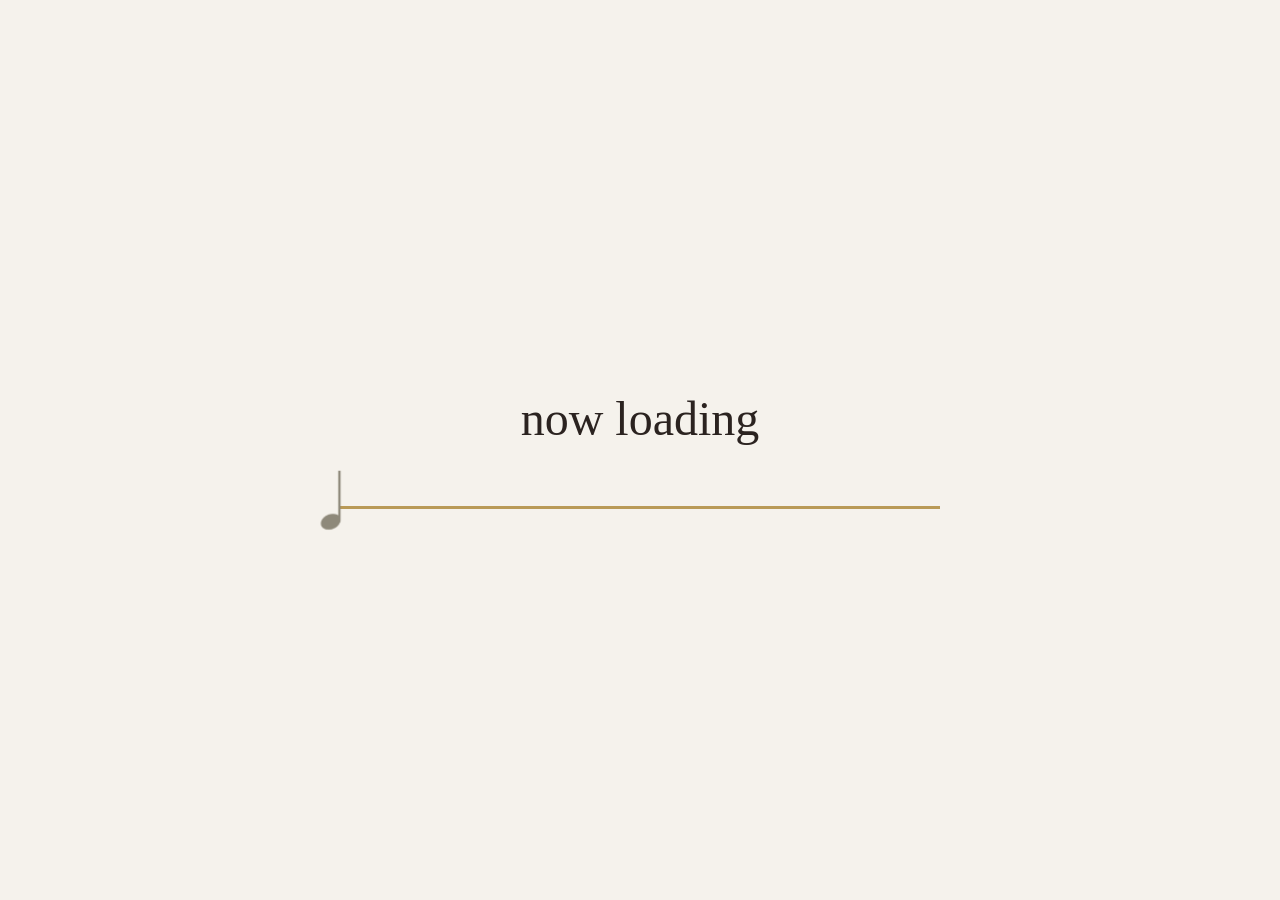
==== loading.html @ 40fb72ff "一旦loading画面だけ作った" ====
<!DOCTYPE html>
<html lang="en">

<head>
    <meta charset="UTF-8">
    <meta name="viewport" content="width=device-width, initial-scale=1.0">
    <title>Document</title>
    <script src="https://code.jquery.com/jquery-3.7.1.min.js"></script>
    <script src="/modaal.min.js"></script>
    <script src="/loading.js"></script>
    <link rel="stylesheet" href="./modaal.min.css">
    <link rel="stylesheet" href="./loading.css">
</head>

<body>
    <div id="loading-screen">
        <div class="loading-container">

            <div class="loading-text">
                now loading
            </div>

            <div class="progress-bar">

                <!-- 読み込み済み部分 -->
                <div class="progress"></div>

                <!-- 音符 -->
                <img class="note" src="./images/lloading.svg" alt="note">

            </div>

        </div>
    </div>
</body>

</html>
---- modaal.min.css ----
/*!
	Modaal - accessible modals - v0.4.4
	by Humaan, for all humans.
	http://humaan.com
 */.modaal-noscroll{overflow:hidden}.modaal-accessible-hide{position:absolute!important;clip:rect(1px 1px 1px 1px);clip:rect(1px,1px,1px,1px);padding:0!important;border:0!important;height:1px!important;width:1px!important;overflow:hidden}.modaal-overlay{position:fixed;top:0;left:0;width:100%;height:100%;z-index:999;opacity:0}.modaal-wrapper{display:block;position:fixed;top:0;left:0;width:100%;height:100%;z-index:9999;overflow:auto;opacity:1;box-sizing:border-box;-webkit-overflow-scrolling:touch;-webkit-transition:all .3s ease-in-out;transition:all .3s ease-in-out}.modaal-wrapper *{box-sizing:border-box;-webkit-font-smoothing:antialiased;-moz-osx-font-smoothing:grayscale;-webkit-backface-visibility:hidden}.modaal-wrapper .modaal-close{border:none;background:0 0;padding:0;-webkit-appearance:none}.modaal-wrapper.modaal-start_none{display:none;opacity:1}.modaal-wrapper.modaal-start_fade{opacity:0}.modaal-wrapper [tabindex="0"]{outline:0!important}.modaal-wrapper.modaal-fullscreen{overflow:hidden}.modaal-outer-wrapper{display:table;position:relative;width:100%;height:100%}.modaal-fullscreen .modaal-outer-wrapper{display:block}.modaal-inner-wrapper{display:table-cell;width:100%;height:100%;position:relative;vertical-align:middle;text-align:center;padding:80px 25px}.modaal-fullscreen .modaal-inner-wrapper{padding:0;display:block;vertical-align:top}.modaal-container{position:relative;display:inline-block;width:100%;margin:auto;text-align:left;color:#000;max-width:1000px;border-radius:0;background:#fff;box-shadow:0 4px 15px rgba(0,0,0,.2);cursor:auto}.modaal-container.is_loading{height:100px;width:100px;overflow:hidden}.modaal-fullscreen .modaal-container{max-width:none;height:100%;overflow:auto}.modaal-close{position:fixed;right:20px;top:20px;color:#fff;cursor:pointer;opacity:1;width:50px;height:50px;background:rgba(0,0,0,0);border-radius:100%;-webkit-transition:all .2s ease-in-out;transition:all .2s ease-in-out}.modaal-close:focus,.modaal-close:hover{outline:0;background:#fff}.modaal-close:focus:after,.modaal-close:focus:before,.modaal-close:hover:after,.modaal-close:hover:before{background:#b93d0c}.modaal-close span{position:absolute!important;clip:rect(1px 1px 1px 1px);clip:rect(1px,1px,1px,1px);padding:0!important;border:0!important;height:1px!important;width:1px!important;overflow:hidden}.modaal-close:after,.modaal-close:before{display:block;content:" ";position:absolute;top:14px;left:23px;width:4px;height:22px;border-radius:4px;background:#fff;-webkit-transition:background .2s ease-in-out;transition:background .2s ease-in-out}.modaal-close:before{-webkit-transform:rotate(-45deg);-ms-transform:rotate(-45deg);transform:rotate(-45deg)}.modaal-close:after{-webkit-transform:rotate(45deg);-ms-transform:rotate(45deg);transform:rotate(45deg)}.modaal-fullscreen .modaal-close{background:#afb7bc;right:10px;top:10px}.modaal-content-container{padding:30px}.modaal-confirm-wrap{padding:30px 0 0;text-align:center;font-size:0}.modaal-confirm-btn{font-size:14px;display:inline-block;margin:0 10px;vertical-align:middle;cursor:pointer;border:none;background:0 0}.modaal-confirm-btn.modaal-ok{padding:10px 15px;color:#fff;background:#555;border-radius:3px;-webkit-transition:background .2s ease-in-out;transition:background .2s ease-in-out}.modaal-confirm-btn.modaal-ok:hover{background:#2f2f2f}.modaal-confirm-btn.modaal-cancel{text-decoration:underline}.modaal-confirm-btn.modaal-cancel:hover{text-decoration:none;color:#2f2f2f}.modaal-instagram .modaal-container{width:auto;background:0 0;box-shadow:none!important}.modaal-instagram .modaal-content-container{padding:0;background:0 0}.modaal-instagram .modaal-content-container>blockquote{width:1px!important;height:1px!important;opacity:0!important}.modaal-instagram iframe{opacity:0;margin:-6px!important;border-radius:0!important;width:1000px!important;max-width:800px!important;box-shadow:none!important;-webkit-animation:instaReveal 1s linear forwards;animation:instaReveal 1s linear forwards}.modaal-image .modaal-inner-wrapper{padding-left:140px;padding-right:140px}.modaal-image .modaal-container{width:auto;max-width:100%}.modaal-gallery-wrap{position:relative;color:#fff}.modaal-gallery-item{display:none}.modaal-gallery-item img{display:block}.modaal-gallery-item.is_active{display:block}.modaal-gallery-label{position:absolute;left:0;width:100%;margin:20px 0 0;font-size:18px;text-align:center;color:#fff}.modaal-gallery-label:focus{outline:0}.modaal-gallery-control{position:absolute;top:50%;-webkit-transform:translateY(-50%);-ms-transform:translateY(-50%);transform:translateY(-50%);opacity:1;cursor:pointer;color:#fff;width:50px;height:50px;background:rgba(0,0,0,0);border:none;border-radius:100%;-webkit-transition:all .2s ease-in-out;transition:all .2s ease-in-out}.modaal-gallery-control.is_hidden{opacity:0;cursor:default}.modaal-gallery-control:focus,.modaal-gallery-control:hover{outline:0;background:#fff}.modaal-gallery-control:focus:after,.modaal-gallery-control:focus:before,.modaal-gallery-control:hover:after,.modaal-gallery-control:hover:before{background:#afb7bc}.modaal-gallery-control span{position:absolute!important;clip:rect(1px 1px 1px 1px);clip:rect(1px,1px,1px,1px);padding:0!important;border:0!important;height:1px!important;width:1px!important;overflow:hidden}.modaal-gallery-control:after,.modaal-gallery-control:before{display:block;content:" ";position:absolute;top:16px;left:25px;width:4px;height:18px;border-radius:4px;background:#fff;-webkit-transition:background .2s ease-in-out;transition:background .2s ease-in-out}.modaal-gallery-control:before{margin:-5px 0 0;-webkit-transform:rotate(-45deg);-ms-transform:rotate(-45deg);transform:rotate(-45deg)}.modaal-gallery-control:after{margin:5px 0 0;-webkit-transform:rotate(45deg);-ms-transform:rotate(45deg);transform:rotate(45deg)}.modaal-gallery-next-inner{left:100%;margin-left:40px}.modaal-gallery-next-outer{right:45px}.modaal-gallery-prev:after,.modaal-gallery-prev:before{left:22px}.modaal-gallery-prev:before{margin:5px 0 0;-webkit-transform:rotate(-45deg);-ms-transform:rotate(-45deg);transform:rotate(-45deg)}.modaal-gallery-prev:after{margin:-5px 0 0;-webkit-transform:rotate(45deg);-ms-transform:rotate(45deg);transform:rotate(45deg)}.modaal-gallery-prev-inner{right:100%;margin-right:40px}.modaal-gallery-prev-outer{left:45px}.modaal-video-wrap{margin:auto 50px;position:relative}.modaal-video-container{position:relative;padding-bottom:56.25%;height:0;overflow:hidden;max-width:100%;box-shadow:0 0 10px rgba(0,0,0,.3);background:#000;max-width:1300px;margin-left:auto;margin-right:auto}.modaal-video-container embed,.modaal-video-container iframe,.modaal-video-container object{position:absolute;top:0;left:0;width:100%;height:100%}.modaal-iframe .modaal-content{width:100%;height:100%}.modaal-iframe-elem{width:100%;height:100%;display:block}.modaal-loading-spinner{background:0 0;position:absolute;width:200px;height:200px;top:50%;left:50%;margin:-100px 0 0 -100px;-webkit-transform:scale(.25);-ms-transform:scale(.25);transform:scale(.25)}.modaal-loading-spinner>div{width:24px;height:24px;margin-left:4px;margin-top:4px;position:absolute}.modaal-loading-spinner>div>div{width:100%;height:100%;border-radius:15px;background:#fff}.modaal-loading-spinner>div:nth-of-type(1)>div{-webkit-animation:modaal-loading-spinner 1s linear infinite;animation:modaal-loading-spinner 1s linear infinite;-webkit-animation-delay:0s;animation-delay:0s}.modaal-loading-spinner>div:nth-of-type(2)>div,.modaal-loading-spinner>div:nth-of-type(3)>div{-ms-animation:modaal-loading-spinner 1s linear infinite;-moz-animation:modaal-loading-spinner 1s linear infinite;-webkit-animation:modaal-loading-spinner 1s linear infinite;-o-animation:modaal-loading-spinner 1s linear infinite}.modaal-loading-spinner>div:nth-of-type(1){-ms-transform:translate(84px,84px) rotate(45deg) translate(70px,0);-webkit-transform:translate(84px,84px) rotate(45deg) translate(70px,0);transform:translate(84px,84px) rotate(45deg) translate(70px,0)}.modaal-loading-spinner>div:nth-of-type(2)>div{-webkit-animation:modaal-loading-spinner 1s linear infinite;animation:modaal-loading-spinner 1s linear infinite;-webkit-animation-delay:.12s;animation-delay:.12s}.modaal-loading-spinner>div:nth-of-type(2){-ms-transform:translate(84px,84px) rotate(90deg) translate(70px,0);-webkit-transform:translate(84px,84px) rotate(90deg) translate(70px,0);transform:translate(84px,84px) rotate(90deg) translate(70px,0)}.modaal-loading-spinner>div:nth-of-type(3)>div{-webkit-animation:modaal-loading-spinner 1s linear infinite;animation:modaal-loading-spinner 1s linear infinite;-webkit-animation-delay:.25s;animation-delay:.25s}.modaal-loading-spinner>div:nth-of-type(4)>div,.modaal-loading-spinner>div:nth-of-type(5)>div{-ms-animation:modaal-loading-spinner 1s linear infinite;-moz-animation:modaal-loading-spinner 1s linear infinite;-webkit-animation:modaal-loading-spinner 1s linear infinite;-o-animation:modaal-loading-spinner 1s linear infinite}.modaal-loading-spinner>div:nth-of-type(3){-ms-transform:translate(84px,84px) rotate(135deg) translate(70px,0);-webkit-transform:translate(84px,84px) rotate(135deg) translate(70px,0);transform:translate(84px,84px) rotate(135deg) translate(70px,0)}.modaal-loading-spinner>div:nth-of-type(4)>div{-webkit-animation:modaal-loading-spinner 1s linear infinite;animation:modaal-loading-spinner 1s linear infinite;-webkit-animation-delay:.37s;animation-delay:.37s}.modaal-loading-spinner>div:nth-of-type(4){-ms-transform:translate(84px,84px) rotate(180deg) translate(70px,0);-webkit-transform:translate(84px,84px) rotate(180deg) translate(70px,0);transform:translate(84px,84px) rotate(180deg) translate(70px,0)}.modaal-loading-spinner>div:nth-of-type(5)>div{-webkit-animation:modaal-loading-spinner 1s linear infinite;animation:modaal-loading-spinner 1s linear infinite;-webkit-animation-delay:.5s;animation-delay:.5s}.modaal-loading-spinner>div:nth-of-type(6)>div,.modaal-loading-spinner>div:nth-of-type(7)>div{-ms-animation:modaal-loading-spinner 1s linear infinite;-moz-animation:modaal-loading-spinner 1s linear infinite;-webkit-animation:modaal-loading-spinner 1s linear infinite;-o-animation:modaal-loading-spinner 1s linear infinite}.modaal-loading-spinner>div:nth-of-type(5){-ms-transform:translate(84px,84px) rotate(225deg) translate(70px,0);-webkit-transform:translate(84px,84px) rotate(225deg) translate(70px,0);transform:translate(84px,84px) rotate(225deg) translate(70px,0)}.modaal-loading-spinner>div:nth-of-type(6)>div{-webkit-animation:modaal-loading-spinner 1s linear infinite;animation:modaal-loading-spinner 1s linear infinite;-webkit-animation-delay:.62s;animation-delay:.62s}.modaal-loading-spinner>div:nth-of-type(6){-ms-transform:translate(84px,84px) rotate(270deg) translate(70px,0);-webkit-transform:translate(84px,84px) rotate(270deg) translate(70px,0);transform:translate(84px,84px) rotate(270deg) translate(70px,0)}.modaal-loading-spinner>div:nth-of-type(7)>div{-webkit-animation:modaal-loading-spinner 1s linear infinite;animation:modaal-loading-spinner 1s linear infinite;-webkit-animation-delay:.75s;animation-delay:.75s}.modaal-loading-spinner>div:nth-of-type(7){-ms-transform:translate(84px,84px) rotate(315deg) translate(70px,0);-webkit-transform:translate(84px,84px) rotate(315deg) translate(70px,0);transform:translate(84px,84px) rotate(315deg) translate(70px,0)}.modaal-loading-spinner>div:nth-of-type(8)>div{-webkit-animation:modaal-loading-spinner 1s linear infinite;animation:modaal-loading-spinner 1s linear infinite;-webkit-animation-delay:.87s;animation-delay:.87s}.modaal-loading-spinner>div:nth-of-type(8){-ms-transform:translate(84px,84px) rotate(360deg) translate(70px,0);-webkit-transform:translate(84px,84px) rotate(360deg) translate(70px,0);transform:translate(84px,84px) rotate(360deg) translate(70px,0)}@media only screen and (min-width:1400px){.modaal-video-container{padding-bottom:0;height:731px}}@media only screen and (max-width:1140px){.modaal-image .modaal-inner-wrapper{padding-left:25px;padding-right:25px}.modaal-gallery-control{top:auto;bottom:20px;-webkit-transform:none;-ms-transform:none;transform:none;background:rgba(0,0,0,.7)}.modaal-gallery-control:after,.modaal-gallery-control:before{background:#fff}.modaal-gallery-next{left:auto;right:20px}.modaal-gallery-prev{left:20px;right:auto}}@media screen and (max-width:900px){.modaal-instagram iframe{width:500px!important}}@media only screen and (max-width:600px){.modaal-instagram iframe{width:280px!important}}@media screen and (max-height:1100px){.modaal-instagram iframe{width:700px!important}}@media screen and (max-height:1000px){.modaal-inner-wrapper{padding-top:60px;padding-bottom:60px}.modaal-instagram iframe{width:600px!important}}@media screen and (max-height:900px){.modaal-instagram iframe{width:500px!important}.modaal-video-container{max-width:900px;max-height:510px}}@media only screen and (max-height:820px){.modaal-gallery-label{display:none}}@keyframes instaReveal{0%{opacity:0}100%{opacity:1}}@-webkit-keyframes instaReveal{0%{opacity:0}100%{opacity:1}}@-webkit-keyframes modaal-loading-spinner{0%{opacity:1;-ms-transform:scale(1.5);-webkit-transform:scale(1.5);transform:scale(1.5)}100%{opacity:.1;-ms-transform:scale(1);-webkit-transform:scale(1);transform:scale(1)}}@keyframes modaal-loading-spinner{0%{opacity:1;-ms-transform:scale(1.5);-webkit-transform:scale(1.5);transform:scale(1.5)}100%{opacity:.1;-ms-transform:scale(1);-webkit-transform:scale(1);transform:scale(1)}}
---- loading.css ----
/* =========================
   ローディング画面全体
========================= */

#loading-screen {
  position: fixed;

  /* 画面全体に広げる */
  inset: 0;

  /* 背景色 */
  background: #F5F2EC;

  /* 中央寄せ */
  display: flex;
  justify-content: center;
  align-items: center;

  /* 他の要素より前に表示 */
  z-index: 99999;

  /* 消えるときのフェード */
  transition: opacity 1s;
}

/* 「now loading」とバーを縦並びにする */
.loading-container {
  display: flex;
  flex-direction: column;
  align-items: center;
}

/* テキスト */
.loading-text {
  font-size: 3rem;
  color: #2B2320;

  /* 線との間隔 */
  margin-bottom: 60px;
}

/* =========================
   ローディングバー
========================= */

.progress-bar {
  /* バーの長さ */
  width: 600px;

  /* 線の太さ */
  height: 3px;

  /* まだ読み込まれていない部分の色 */
  background: #B99A57;

  position: relative;
}

/* =========================
   読み込み済み部分
========================= */

.progress {
  position: absolute;

  left: 0;
  top: 0;

  /* 最初は0％ */
  width: 0%;

  height: 100%;

  /* 読み込み済み部分の色 */
  background: #8E897A;

  /* 幅が変わるときに少し滑らかに */
  transition: width 0.2s ease;
}

/* =========================
   音符
========================= */

.note {
  position: absolute;

  /* 好きなサイズに変更 */
  width: 55px;

  /* 最初は左端 */
  left: -5.5px;

  /* バーの真ん中の高さを基準にする */
  top: 50%;

  /*
    x方向：自分の半分だけ左へ
    y方向：少し上へ
  */
  transform: translate(-50%, -60%);

  /* クリック判定を無効にする */
  pointer-events: none;
}
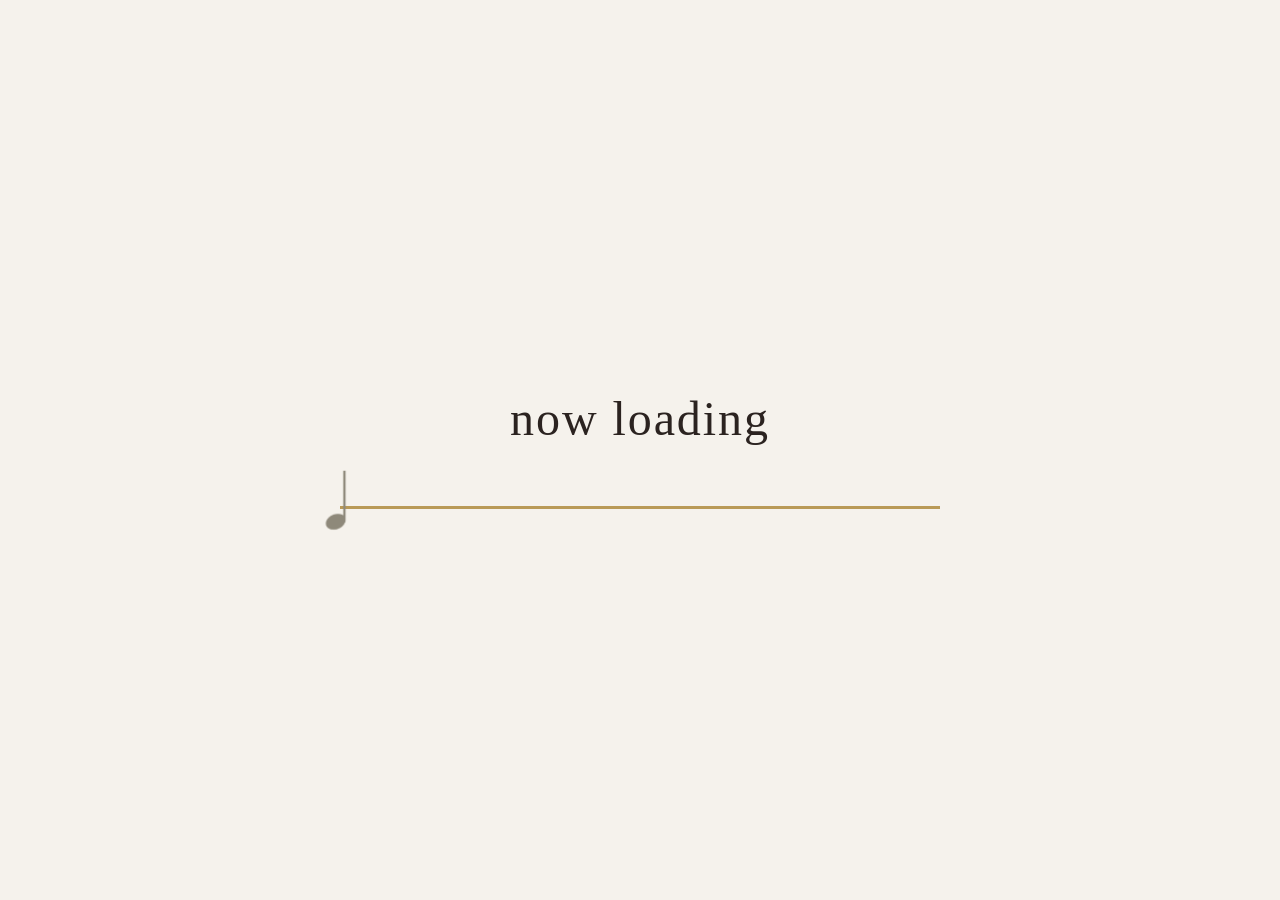
==== commit acc8de20: "ローディング" ====
--- a/loading.html
+++ b/loading.html
@@ -7,7 +7,7 @@
     <title>Document</title>
     <script src="https://code.jquery.com/jquery-3.7.1.min.js"></script>
     <script src="/modaal.min.js"></script>
-    <script src="/loading.js"></script>
+    <script src="/loading.js" defer></script>
     <link rel="stylesheet" href="./modaal.min.css">
     <link rel="stylesheet" href="./loading.css">
 </head>
@@ -34,4 +34,4 @@
     </div>
 </body>
 
-</html>+</html>
--- a/loading.css
+++ b/loading.css
@@ -23,6 +23,10 @@
   transition: opacity 1s;
 }
 
+#loading-screen.is-hidden {
+  pointer-events: none;
+}
+
 /* 「now loading」とバーを縦並びにする */
 .loading-container {
   display: flex;
@@ -32,11 +36,12 @@
 
 /* テキスト */
 .loading-text {
-  font-size: 3rem;
+  font-size: clamp(2rem, 7vw, 3rem);
   color: #2B2320;
+  letter-spacing: 0.04em;
 
   /* 線との間隔 */
-  margin-bottom: 60px;
+  margin-bottom: clamp(42px, 8vw, 60px);
 }
 
 /* =========================
@@ -45,7 +50,7 @@
 
 .progress-bar {
   /* バーの長さ */
-  width: 600px;
+  width: min(600px, 78vw);
 
   /* 線の太さ */
   height: 3px;
@@ -89,7 +94,7 @@
   width: 55px;
 
   /* 最初は左端 */
-  left: -5.5px;
+  left: 0;
 
   /* バーの真ん中の高さを基準にする */
   top: 50%;
@@ -102,4 +107,12 @@
 
   /* クリック判定を無効にする */
   pointer-events: none;
-}+}
+
+.loading-percentage {
+  margin-top: 28px;
+  color: #8E897A;
+  font-size: 0.85rem;
+  font-variant-numeric: tabular-nums;
+  letter-spacing: 0.12em;
+}
